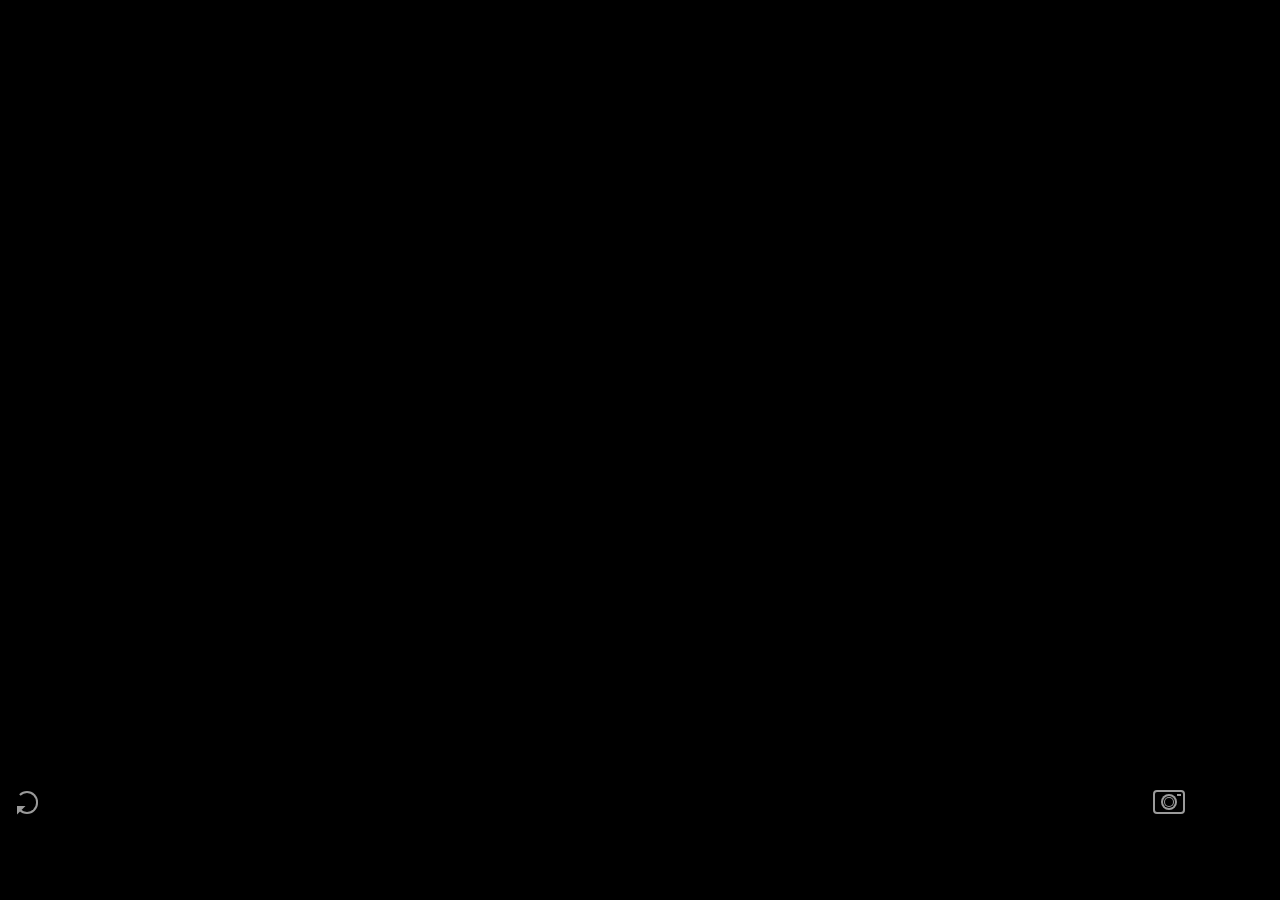
==== src/index.html @ d119801a "Initial commit" ====
<!DOCTYPE html>
<html lang="en">
<head>
  <meta charset="UTF-8">
  <title>TabArtStation</title>
  <link rel="stylesheet" href="css/index.css">
  <link rel="stylesheet" href="vender/icono.min.css">
  <script src="vender/jquery.min.js"></script>
  <script src="js/jquery.jfeed.kidney.js"></script>
</head>
<body>
  <div class="wrapper">
    <div class="background">
        <img
            id="wallpaper"
            alt=""
            class="wallpaper"
        >
    </div>
  </div>
  <footer>
    <div class="icon-wrapper">
      <i id="random" class="icono-reset"></i>
    </div>
    <div class="info-wrapper">
      <a class="link" href="">
        <h1 class="title"></h1>
        <h3 class="description"></h3>
        <h4 class="link-desc"></h4>
      </a>
    </div>
    <div class="save-wrapper">
      <i class="icono-camera"></i>
    </div>
  </footer>
  <script src="js/main.js"></script>
</body>
</html>
---- src/css/index.css ----
html,body {
  height: 100%;
  margin: 0;
  padding: 0;
  background-color: black;
}

a{
  text-decoration: none;
  color: inherit;
}

.wrapper{
  height: 100%;
}

.background {
  width: 100%;
  height: 100%;
  position: relative;
}

.wallpaper {
  width: 100%;
  position: absolute;
  top : 50%;
  left: 50%;
  transform    : translate(-50%, -50%);
}

footer{
  position: fixed;
  bottom: 20px;
  text-shadow: 1px 1px black;
  opacity: .7;
  transition: opacity .15s linear .1s;
  width: 100%;
}
footer:hover{
  opacity: 1;
}
footer > .icon-wrapper {
  float: left;
  margin-right: 1em;
}
footer > .icon-wrapper >i{
  width: 1.4em;
  height: 1.4em;
  margin-top: 6px;
  margin-left: 1em;
  box-shadow: 1px 1px black;
}

footer > .info-wrapper {
  float: left;
  color: lightgray;
  max-width: 80%;
}
footer > .info-wrapper > .description{
  max-width: 80%;
}

footer > .save-wrapper {
  float: right;
  width: 10%;
  box-shadow: 1px 1px black;
}
footer > .save-wrapper > .icono-camera{
  min-width: 32px;
  min-height: 24px;
}

h1,
h3,
h4{
  margin-top: 0;
  line-height: 1em;
  font-weight: normal;
  margin-bottom: 6px;
  height: 1.15em;
  overflow: hidden;
}

/* icon transition */
#random{
  cursor: pointer;
  transition: transform 1s ease-in-out;
}
#random.active{
  transform: rotate(360deg);
}

.save-wrapper{
  cursor: pointer;
}
---- src/vender/icono.min.css ----
.icono-areaChart,.icono-barChart,.icono-book,.icono-book:after,.icono-book:before,.icono-bookmarkEmpty,.icono-bookmarkEmpty:before,.icono-camera,.icono-chain:after,.icono-chain:before,.icono-clock,.icono-commentEmpty,.icono-creditCard,.icono-crop,.icono-crop:before,.icono-display,.icono-document,.icono-eye,.icono-file,.icono-flag:after,.icono-flag:before,.icono-folder,.icono-forbidden,.icono-frown,.icono-frown:after,.icono-headphone,.icono-heart,.icono-heart:after,.icono-heart:before,.icono-home,.icono-home:after,.icono-home:before,.icono-imac,.icono-imacBold,.icono-image,.icono-infinity:after,.icono-infinity:before,.icono-iphone,.icono-iphoneBold,.icono-keyboard,.icono-macbook:before,.icono-macbookBold:before,.icono-mail,.icono-mail:before,.icono-market,.icono-market:after,.icono-meh,.icono-meh:after,.icono-microphone,.icono-microphone:before,.icono-mouse,.icono-mouse:before,.icono-nexus,.icono-paperClip,.icono-paperClip:after,.icono-paperClip:before,.icono-piano,.icono-pin,.icono-pin:before,.icono-power,.icono-rename,.icono-ruler,.icono-search,.icono-signIn,.icono-signIn:before,.icono-signOut,.icono-signOut:before,.icono-smile,.icono-smile:after,.icono-stroke,.icono-sync,.icono-tag,.icono-tag:after,.icono-terminal,.icono-trash,.icono-user,.icono-user:before,.icono-video,.icono-volumeHigh:after,.icono-volumeHigh:before,.icono-volumeLow:before,.icono-volumeMedium:before,.icono-youtube,.icono-youtube:before,[class*=icono-][class*=Circle],[class*=icono-][class*=Square],[class*=icono-check][class*=Circle]{border:2px solid}.icono-chain:after,.icono-chain:before,.icono-downArrow:before,.icono-dropper:before,.icono-flickr:after,.icono-flickr:before,.icono-indent:before,.icono-leftArrow:before,.icono-list:before,.icono-outdent:before,.icono-paperClip:before,.icono-rename:before,.icono-rightArrow:before,.icono-upArrow:before,.icono-video:before,.icono-volumeDecrease:after,.icono-volumeDecrease:before,.icono-volumeHigh:after,.icono-volumeHigh:before,.icono-volumeIncrease:after,.icono-volumeIncrease:before,.icono-volumeLow:before,.icono-volumeMedium:before,.icono-volumeMute:after,.icono-volumeMute:before,.stickCenterV{position:absolute;top:50%;-webkit-transform:translateY(-50%);-ms-transform:translateY(-50%);transform:translateY(-50%)}.icono-cup:after,.icono-display:after,.icono-display:before,.icono-imac:after,.icono-imacBold:after,.icono-imacBold:before,.icono-iphone:after,.icono-iphone:before,.icono-macbook:before,.icono-macbookBold:before,.icono-market:after,.icono-microphone:after,.icono-microphone:before,.icono-mouse:after,.icono-mouse:before,.icono-search:before,.icono-sitemap:after,.icono-sitemap:before,.icono-tag:after,.icono-trash:before,.icono-user:before,.stickCenterH,[class*=icono-exclamation]:after,[class*=icono-textAlign].icono-textAlignCenter:after,[class*=icono-textAlign].icono-textAlignCenter:before{position:absolute;left:50%;-webkit-transform:translateX(-50%);-ms-transform:translateX(-50%);transform:translateX(-50%)}.icono-camera:before,.icono-clock:after,.icono-clock:before,.icono-document:after,.icono-eye:before,.icono-forbidden:before,.icono-gear:before,.icono-gplus:after,.icono-instagram:before,.icono-keyboard:before,.icono-pin:before,.icono-video:after,.icono-youtube:after,.stickCenter,[class*=icono-check]:before,[class*=icono-cross]:after,[class*=icono-cross]:before,[class*=icono-plus]:after,[class*=icono-plus]:before{position:absolute;left:50%;top:50%;-webkit-transform:translate(-50%,-50%);-ms-transform:translate(-50%,-50%);transform:translate(-50%,-50%)}.spin[class*=spin]{-webkit-animation:loading-spinner 2s infinite linear;animation:loading-spinner 2s infinite linear}@-webkit-keyframes loading-spinner{0%{-webkit-transform:rotate(0deg);transform:rotate(0deg)}100%{-webkit-transform:rotate(360deg);transform:rotate(360deg)}}@keyframes loading-spinner{0%{-webkit-transform:rotate(0deg);transform:rotate(0deg)}100%{-webkit-transform:rotate(360deg);transform:rotate(360deg)}}.icono-icono{width:13px;height:4px;box-shadow:inset 0 0 0 32px,0 16px,17px -18px;-webkit-transform:skew(0,30deg);-ms-transform:skew(0,30deg);transform:skew(0,30deg);margin:11px 19px 19px 2px}.icono-icono:before{position:absolute;width:13px;height:4px;box-shadow:inset 0 0 0 32px,0 16px,-17px -17px;right:-17px;top:-10px;-webkit-transform:skew(0,-48deg);-ms-transform:skew(0,-48deg);transform:skew(0,-48deg)}.icono-icono:after{position:absolute;width:22px;height:15px;left:0;top:-5px;border:4px solid;border-top-color:transparent;border-bottom:none;-webkit-transform:skew(0,-30deg) scaleY(0.6);-ms-transform:skew(0,-30deg) scaleY(0.6);transform:skew(0,-30deg) scaleY(0.6)}.icono-home{width:22px;height:16px;border-top:none;margin:15px 6px 3px}.icono-home:before{width:18px;height:18px;-webkit-transform:rotate(45deg);-ms-transform:rotate(45deg);transform:rotate(45deg);position:absolute;left:-2px;top:-7px;border-right-color:transparent;border-bottom-color:transparent}.icono-home:after{width:6px;height:10px;bottom:0;position:absolute;left:50%;-webkit-transform:translateX(-50%);-ms-transform:translateX(-50%);transform:translateX(-50%);border-width:1px;border-bottom:none}.icono-mail{width:28px;height:18px;overflow:hidden;margin:8px 3px}.icono-mail:before{position:absolute;width:24.62px;height:24.62px;-webkit-transform:rotate(50deg) skew(-10deg,-20deg);-ms-transform:rotate(50deg) skew(-10deg,-20deg);transform:rotate(50deg) skew(-10deg,-20deg);top:-20px;left:-3px}.icono-rss{width:22px;height:22px;overflow:hidden;margin:6px}.icono-rss:after,.icono-rss:before{position:absolute;border-radius:50%}.icono-rss:before{width:6px;height:6px;box-shadow:0 0 32px inset;left:0;bottom:0}.icono-rss:after{width:27px;height:27px;right:15%;top:15%;border:4px solid transparent;box-shadow:inset 0 0 0 2px,0 0 0 2px}.icono-bars,.icono-hamburger{width:20px;height:2px;box-shadow:inset 0 0 0 32px,0 -6px,0 6px;margin:16px 7px}[class*=icono-cross],[class*=icono-plus]{width:30px;height:30px;margin:2px}[class*=icono-check]:before,[class*=icono-cross]:after,[class*=icono-cross]:before,[class*=icono-plus]:after,[class*=icono-plus]:before{box-shadow:inset 0 0 0 32px}[class*=icono-check]:before,[class*=icono-cross]:before,[class*=icono-plus]:before{width:20px;height:2px}[class*=icono-cross]:after,[class*=icono-plus]:after{height:20px;width:2px}[class*=icono-cross][class*=Circle]:before,[class*=icono-plus][class*=Circle]:before{width:18px}[class*=icono-cross][class*=Circle]:after,[class*=icono-plus][class*=Circle]:after{height:18px}.icono-cross,.icono-crossCircle{-webkit-transform:rotate(45deg);-ms-transform:rotate(45deg);transform:rotate(45deg)}[class*=icono-check]{width:28px;height:28px;margin:3px 0 3px 6px;-webkit-transform:rotate(-45deg);-ms-transform:rotate(-45deg);transform:rotate(-45deg)}[class*=icono-check]:after,[class*=icono-check]:before{box-shadow:inset 0 0 0 32px}[class*=icono-check]:after{position:absolute;height:12px;width:2px;left:4px;bottom:14px}[class*=icono-check][class*=Circle]{border-radius:50%;width:30px;height:30px;margin:2px}[class*=icono-check][class*=Circle]:before{width:14px;top:15px;left:14px}[class*=icono-check][class*=Circle]:after{height:8px;left:7px;bottom:10px}.icono-power{width:22px;height:22px;border-radius:50%;border-top-color:transparent;margin:6px}.icono-power:before{position:absolute;top:-15%;left:8px;width:2px;height:60%;box-shadow:inset 0 0 0 32px}.icono-heart{width:20px;height:20px;border-top-color:transparent;border-left-color:transparent;-webkit-transform:rotate(45deg);-ms-transform:rotate(45deg);transform:rotate(45deg);border-radius:4px 0;margin:9px 7px 5px}.icono-heart:after,.icono-heart:before{position:absolute}.icono-heart:before{width:8px;height:14px;left:-10px;bottom:-2px;border-radius:20px 0 0 20px;border-right-color:transparent}.icono-heart:after{width:14px;height:8px;right:-2px;top:-10px;border-radius:20px 20px 0 0;border-bottom-color:transparent}.icono-infinity{width:32px;height:16px;margin:9px 1px}.icono-infinity:after,.icono-infinity:before{width:10px;height:10px;position:absolute;-webkit-transform:rotate(45deg);-ms-transform:rotate(45deg);transform:rotate(45deg)}.icono-infinity:before{left:0;border-radius:32px 0 32px 32px}.icono-infinity:after{right:1px;border-radius:32px 32px 32px 0}.icono-flag{width:22px;height:25px;border-left:3px solid;margin:5px 6px 4px}.icono-flag:after,.icono-flag:before{position:absolute;width:9px;height:8px}.icono-flag:before{left:-2px;top:1px;border-radius:0 2px 0 0;border-right-width:3px}.icono-flag:after{width:5px;left:9px;top:4px;border-left-width:3px;border-radius:2px 2px 0}.icono-file{width:26px;height:32px;border-radius:0 12px 0 0;margin:1px 4px}.icono-file:before{position:absolute;top:-2px;right:-2px;border-style:solid;width:0;height:0;border-width:5px;border-top-color:transparent;border-right-color:transparent}.icono-document{width:26px;height:32px;border-radius:0 0 0 10px;margin:1px 4px}.icono-document:before{position:absolute;width:0;height:0;left:-3px;bottom:-3px;border-width:5px;border-style:solid;border-bottom-color:transparent;border-left-color:transparent}.icono-document:after{width:13px;height:2px;box-shadow:inset 0 0 0 32px,0 -5px 0 0,0 5px 0 0}.icono-folder{width:18px;height:22px;border-left-width:0;border-radius:0 3px 3px 0;margin:8px 2px 4px 14px}.icono-folder:before{position:absolute;width:12px;height:20px;left:-12px;bottom:-2px;border-width:0 0 2px 2px;border-style:solid;border-radius:0 0 0 3px}.icono-folder:after{position:absolute;width:10px;height:5px;left:-12px;top:-7px;border-width:2px 2px 0;border-style:solid;border-radius:3px 3px 0 0}.icono-pin{width:26px;height:26px;border-radius:50% 50% 50% 0;-webkit-transform:rotate(-45deg);-ms-transform:rotate(-45deg);transform:rotate(-45deg);margin:1px 4px 7px}.icono-pin:before{position:absolute;width:6px;height:6px;border-radius:50%}.icono-frown,.icono-meh,.icono-smile{border-radius:50%;height:30px;width:30px;margin:2px}.icono-frown:before,.icono-meh:before,.icono-smile:before{border-radius:50%;box-shadow:8px 0 0 0,0 0 0 2px inset;height:4px;width:4px;left:7px;position:absolute;top:27%}.icono-frown:after,.icono-meh:after,.icono-smile:after{border-radius:50%;-webkit-transform:translateX(-50%);-ms-transform:translateX(-50%);transform:translateX(-50%);border-top-color:transparent;border-left-color:transparent;border-right-color:transparent;height:16px;left:50%;position:absolute;top:6%;width:16px}.icono-eye{border-radius:80% 20%;-webkit-transform:rotate(45deg);-ms-transform:rotate(45deg);transform:rotate(45deg);border-width:2px 1px 1px 2px;height:28px;width:28px;margin:3px}.icono-eye:before{border-radius:50%;box-shadow:0 -3px 0 3px inset;height:11px;width:11px}.icono-sliders{height:30px;width:30px;margin:2px}.icono-sliders:after,.icono-sliders:before{-webkit-transform:translateX(-50%);-ms-transform:translateX(-50%);transform:translateX(-50%);left:50%;position:absolute}.icono-sliders:before{width:8px;height:7px;border-radius:2px;top:67%;box-shadow:inset 0 0 0 32px,10px -10px,-10px -14px}.icono-sliders:after{position:absolute;width:2px;height:100%;box-shadow:inset 0 0 0 32px,10px 0,-10px 0}.icono-share{height:9px;width:9px;border-radius:50%;box-shadow:inset 0 0 0 32px,22px -11px 0 0,22px 11px 0 0;margin:12px 24px 13px 1px}.icono-share:after,.icono-share:before{position:absolute;width:24px;height:2px;box-shadow:inset 0 0 0 32px;left:0}.icono-share:before{top:-2px;-webkit-transform:rotate(-25deg);-ms-transform:rotate(-25deg);transform:rotate(-25deg)}.icono-share:after{top:9px;-webkit-transform:rotate(25deg);-ms-transform:rotate(25deg);transform:rotate(25deg)}.icono-sync{width:26px;height:26px;border-radius:50%;border-right-color:transparent;border-left-color:transparent;margin:4px}.icono-sync:after,.icono-sync:before{position:absolute;width:0;height:0;border-width:6px;border-style:solid;border-right-color:transparent;border-bottom-color:transparent;border-left-color:transparent}.icono-sync:before{-webkit-transform:rotate(-45deg);-ms-transform:rotate(-45deg);transform:rotate(-45deg);right:-7px;top:0}.icono-sync:after{-webkit-transform:rotate(135deg);-ms-transform:rotate(135deg);transform:rotate(135deg);left:-7px;bottom:0}.icono-reset{width:26px;height:26px;border-radius:50%;border-width:2px;border-style:solid;border-left-color:transparent;margin:4px}.icono-reset:before{position:absolute;width:0;height:0;left:-7px;bottom:0;border-width:6px;border-style:solid;border-right-color:transparent;border-left-color:transparent;border-bottom-color:transparent;-webkit-transform:rotate(135deg);-ms-transform:rotate(135deg);transform:rotate(135deg)}.icono-gear{width:32px;height:32px;border:3px dotted;border-radius:50%;margin:1px}.icono-gear:before{width:22px;height:22px;box-shadow:0 0 0 3px,0 0 0 2px inset;border-radius:50%;border:6px solid transparent;box-sizing:border-box}.icono-signIn{width:18px;height:32px;border-left:none;border-radius:0 3px 3px 0;margin:1px 8px}.icono-signIn:before{position:absolute;width:11px;height:11px;left:-10px;top:7px;border-bottom:none;border-left:none;-webkit-transform:rotate(45deg);-ms-transform:rotate(45deg);transform:rotate(45deg);border-radius:0 4px 0 0}.icono-signOut{width:18px;height:32px;border-right:none;border-radius:3px 0 0 3px;margin:1px 8px}.icono-signOut:before{position:absolute;width:11px;height:11px;right:-2px;top:7px;border-bottom:none;border-left:none;-webkit-transform:rotate(45deg);-ms-transform:rotate(45deg);transform:rotate(45deg);border-radius:0 4px 0 0}.icono-support{width:26px;height:26px;border:5px solid transparent;box-shadow:0 0 0 2px inset,0 0 0 2px;border-radius:50%;margin:4px}.icono-support:before{position:absolute;width:7px;height:7px;top:-3px;left:-3px;-webkit-transform:rotate(45deg);-ms-transform:rotate(45deg);transform:rotate(45deg);box-shadow:inset 0 0 0 32px,21px 0 0 0}.icono-support:after{position:absolute;width:7px;height:7px;top:-3px;right:-3px;-webkit-transform:rotate(135deg);-ms-transform:rotate(135deg);transform:rotate(135deg);box-shadow:inset 0 0 0 32px,21px 0 0 0}.icono-dropper{width:40px;height:14px;border-width:3px;border-style:solid;border-right:none;border-top-color:transparent;border-bottom-color:transparent;border-left-color:transparent;box-shadow:-9px 0 0 2px inset,0 0 0 2px inset;border-radius:50% 6px 6px 50%;-webkit-transform:rotate(-45deg);-ms-transform:rotate(-45deg);transform:rotate(-45deg);margin:12px -2px 8px -4px}.icono-dropper:before{width:4px;height:14px;right:10px;box-shadow:inset 0 0 0 32px}.icono-tiles{width:4px;height:4px;box-shadow:0 -8px 0,-8px -8px 0,8px -8px 0,0 0 0 32px inset,-8px 0 0,8px 0 0,0 8px 0,-8px 8px 0,8px 8px 0;margin:15px}.icono-list{width:4px;height:4px;box-shadow:inset 0 0 0 32px,0 -8px 0 0,0 8px 0 0;margin:15px 26px 15px 4px}.icono-list:before{width:18px;height:4px;left:8px;box-shadow:inset 0 0 0 32px,0 -8px 0 0,0 8px 0 0}.icono-chain{width:16px;height:2px;box-shadow:inset 0 0 0 32px;-webkit-transform:rotate(-45deg);-ms-transform:rotate(-45deg);transform:rotate(-45deg);margin:16px 9px}.icono-chain:after,.icono-chain:before{width:12px;height:8px;border-radius:4px}.icono-chain:before{right:-10px}.icono-chain:after{left:-10px}.icono-youtube{border-right-color:transparent;border-left-color:transparent;border-radius:10px;width:32px;height:22.29px;margin:6px 1px}.icono-youtube:before{position:absolute;top:0;right:0;bottom:0;left:0;border-top-color:transparent;border-bottom-color:transparent;border-radius:6px/3px}.icono-youtube:after{width:0;height:0;border-width:4px 0 4px 8px;border-style:solid;border-top-color:transparent;border-bottom-color:transparent}.icono-rename{width:26px;height:10px;border-color:transparent;border-width:3px;box-shadow:0 0 0 1px,11px 0 0 0 inset;margin:12px 4px}.icono-rename:before{width:1px;height:18px;left:9px;border-width:2px 4px;border-style:solid;border-right-color:transparent;border-left-color:transparent;box-shadow:0 0 0 1px inset}.icono-search{width:22px;height:22px;border-radius:50%;-webkit-transform:rotate(45deg);-ms-transform:rotate(45deg);transform:rotate(45deg);margin:4px 4px 8px 8px}.icono-search:before{width:4px;height:11px;box-shadow:inset 0 0 0 32px;top:19px;border-radius:0 0 1px 1px}.icono-book{width:26px;height:22px;border-radius:0 0 0 6px;border-top:none;margin:10px 4px 2px}.icono-book:before{position:absolute;width:24px;height:7px;box-sizing:border-box;border-top:none;border-right:none;left:-2px;top:-5px;border-radius:0 0 0 6px}.icono-book:after{position:absolute;width:24px;height:8px;box-sizing:border-box;left:-2px;top:-8px;border-bottom:none;border-radius:6px 0 0}.icono-forbidden{width:28px;height:28px;border-width:3px;border-radius:50%;margin:3px;-webkit-transform:rotate(45deg);-ms-transform:rotate(45deg);transform:rotate(45deg)}.icono-forbidden:before{width:24px;height:4px;box-shadow:inset 0 0 0 32px}.icono-trash{width:22px;height:22px;border-radius:0 0 3px 3px;border-top:none;margin:9px 6px 3px}.icono-trash:before{width:8px;height:2px;top:-6px;box-shadow:inset 0 0 0 32px,-10px 2px 0 0,-6px 2px 0 0,0 2px 0 0,6px 2px 0 0,10px 2px 0 0}.icono-keyboard{width:32px;height:22px;border-radius:3px;margin:6px 1px}.icono-keyboard:before{width:2px;height:2px;box-shadow:-2px -4px 0,-6px -4px 0,-10px -4px 0,2px -4px 0,6px -4px 0,8px -4px 0,10px -4px 0,-4px 0 0,-8px 0 0,-10px 0 0,inset 0 0 0 32px,4px 0 0,8px 0 0,10px 0 0,4px 4px 0,2px 4px 0,0 4px 0,-2px 4px 0,-6px 4px 0,-10px 4px 0,6px 4px 0,10px 4px 0}.icono-mouse{width:23px;height:32px;border-radius:11px 11px 12px 12px;margin:1px 5px 1px 6px}.icono-mouse:before{width:1px;height:6px;border-radius:2px;border-color:transparent;border-width:1px;top:5px;box-shadow:0 0 0 1px,0 0 0 2px inset}.icono-mouse:after{width:1px;height:4px;top:0;box-shadow:inset 0 0 0 32px,0 13px 0 0}.icono-user{width:32px;height:14px;border-radius:64px 64px 0 0/64px;margin:18px 1px 2px}.icono-user:before{width:12px;height:12px;top:-20px;border-radius:50%}.icono-crop{width:21px;height:21px;border-left:none;border-bottom:none;margin:9px 9px 4px 4px}.icono-crop:before{position:absolute;width:21px;height:21px;top:-7px;right:-7px;border-top:none;border-right:none;box-sizing:border-box}.icono-crop:after{position:absolute;width:27px;height:1px;left:2px;top:3px;box-shadow:inset 0 0 0 32px;-webkit-transform:rotate(-45deg);-ms-transform:rotate(-45deg);transform:rotate(-45deg)}.icono-display{width:26px;height:22px;margin:4px 4px 8px}.icono-display:before{width:4px;height:3px;bottom:-5px;box-shadow:inset 0 0 0 32px}.icono-display:after{width:14px;height:2px;bottom:-6px;box-shadow:inset 0 0 0 32px}.icono-imac{width:28px;height:24px;border-width:2px 2px 6px;border-color:transparent;border-radius:3px;box-shadow:0 0 0 1px,0 0 0 1px inset;margin:3px 3px 7px}.icono-imac:before{position:absolute;height:4px;right:-3px;left:-3px;bottom:-6px;box-shadow:inset 0 0 0 32px;border-radius:0 0 3px 3px}.icono-imac:after{width:9px;height:7px;box-shadow:inset 0 0 0 32px;bottom:-12px;border-radius:32px 32px 0 0/64px}.icono-imacBold{width:28px;height:22px;border-radius:4px;margin:4px 3px 8px}.icono-imacBold:before{width:9px;height:7px;box-shadow:inset 0 0 0 32px;bottom:-6px;border-radius:32px 32px 0 0/64px}.icono-imacBold:after{width:24px;height:3px;box-shadow:inset 0 0 0 32px;bottom:0}.icono-iphone{width:19px;height:31px;border-radius:3px;border-width:5px 1px;border-color:transparent;box-shadow:0 0 0 1px,0 0 0 1px inset;margin:2px 8px 1px 7px}.icono-iphone:after,.icono-iphone:before{box-shadow:inset 0 0 0 32px}.icono-iphone:before{width:3px;height:1px;top:-3px}.icono-iphone:after{width:3px;height:3px;bottom:-4px;border-radius:50%}.icono-iphoneBold{width:20px;height:32px;margin:1px 7px;border-radius:4px;border-width:5px 2px}.icono-macbook{width:32px;height:2px;box-shadow:inset 0 0 0 32px;border-radius:0 0 32px 32px/3px;margin:25px 1px 7px}.icono-macbook:before{width:20px;height:14px;bottom:2px;border-width:3px 1px 1px;border-color:transparent;border-radius:3px 3px 0 0;box-shadow:0 0 0 1px,0 0 0 1px inset}.icono-macbookBold{width:32px;height:2px;box-shadow:inset 0 0 0 32px;margin:25px 1px 7px}.icono-macbookBold:before{width:20px;height:14px;bottom:2px;border-width:3px 2px 1px;border-radius:3px 3px 0 0}.icono-image{width:30px;height:26px;border-radius:3px;overflow:hidden;margin:4px 2px}.icono-image:before{position:absolute;width:20px;height:20px;left:-2px;top:14px;-webkit-transform:rotate(45deg);-ms-transform:rotate(45deg);transform:rotate(45deg);box-shadow:inset 0 0 0 32px,10px -6px 0 0}.icono-image:after{position:absolute;width:4px;height:4px;border-radius:50%;box-shadow:inset 0 0 0 32px;top:5px;right:5px}.icono-headphone{width:30px;height:27px;border-bottom-color:transparent;border-radius:32px/32px 32px 16px 16px;margin:2px 2px 5px}.icono-headphone:before{position:absolute;width:4px;height:12px;left:1px;bottom:-4px;border-radius:5px;box-shadow:inset 0 0 0 32px,20px 0 0 0}.icono-music{width:18px;height:6px;-webkit-transform:skewY(-15deg);-ms-transform:skewY(-15deg);transform:skewY(-15deg);box-shadow:inset 0 0 0 32px;border-radius:2px 2px 0 0;margin:4px 5px 24px 11px}.icono-music:before{position:absolute;width:2px;height:16px;left:0;top:4px;box-shadow:inset 0 0 0 32px,16px 0 0 0}.icono-music:after{position:absolute;width:10px;height:8px;left:-8px;top:17px;border-radius:50%;box-shadow:inset 0 0 0 32px,16px 0 0 0}.icono-video{width:20px;height:20px;margin:7px}.icono-video:before{width:3px;height:3px;left:-8px;box-shadow:inset 0 0 0 32px,0 -8px 0 0,0 8px 0 0,29px 0 0 0,29px -8px 0 0,29px 8px 0 0}.icono-video:after{width:0;height:0;border-width:4px 0 4px 6px;border-style:solid;border-top-color:transparent;border-bottom-color:transparent}.icono-nexus{width:21px;height:32px;border-width:3px 1px;border-radius:16px/3px;margin:1px 7px 1px 6px}.icono-microphone{width:22px;height:15px;border-width:0 2px 2px;border-radius:20px/0 0 20px 20px;margin:12px 6px 7px}.icono-microphone:before{width:10px;height:18px;top:-11px;border-radius:20px}.icono-microphone:after{width:2px;height:2px;bottom:-4px;box-shadow:inset 0 0 0 32px,0 2px,0 4px,-2px 4px,-4px 4px,-6px 4px,2px 4px,4px 4px,6px 4px}.icono-asterisk,.icono-asterisk:after,.icono-asterisk:before{width:4px;height:20px;box-shadow:inset 0 0 0 32px;border-radius:1px;margin:7px 15px}.icono-asterisk:after,.icono-asterisk:before{position:absolute;margin:0;left:0;top:0}.icono-asterisk:before{-webkit-transform:rotate(-58deg);-ms-transform:rotate(-58deg);transform:rotate(-58deg)}.icono-asterisk:after{-webkit-transform:rotate(58deg);-ms-transform:rotate(58deg);transform:rotate(58deg)}.icono-terminal{width:28px;height:24px;margin:5px 3px}.icono-terminal:before{width:5px;height:5px;position:absolute;top:50%;-webkit-transform:translateY(-50%) rotate(45deg);-ms-transform:translateY(-50%) rotate(45deg);transform:translateY(-50%) rotate(45deg);left:3px;border-width:2px 2px 0 0;border-style:solid}.icono-terminal:after{position:absolute;width:5px;height:0;border-bottom:2px solid;right:6px;bottom:4px}.icono-paperClip{width:24px;height:18px;border-left:none;border-radius:0 16px 16px 0;-webkit-transform:rotate(-45deg);-ms-transform:rotate(-45deg);transform:rotate(-45deg);margin:5px 0 11px 10px}.icono-paperClip:before{width:18px;height:6px;right:2px;border-radius:0 16px 16px 0;border-left:none}.icono-paperClip:after{position:absolute;width:12px;height:10px;left:-12px;top:-2px;border-right:none;border-radius:16px 0 0 16px}.icono-market{width:32px;height:12px;border-top:none;margin:19px 1px 3px}.icono-market:before{width:6px;height:13px;position:absolute;top:-15px;left:-5px;border-radius:0 0 10px 10px;border-left:none;box-shadow:inset 0 0 0 32px,8px 0 0,16px 0 0,24px 0 0,32px 0 0}.icono-market:after{width:6px;height:6px;bottom:-2px}.icono-clock{width:26px;height:26px;border-radius:50%;margin:4px}.icono-clock:after,.icono-clock:before{top:35%;box-shadow:inset 0 0 0 32px;border-radius:2px}.icono-clock:before{width:2px;height:9px}.icono-clock:after{width:6px;height:2px;-webkit-transform-origin:left center;-ms-transform-origin:left center;transform-origin:left center;-webkit-transform:rotate(45deg) translate(1px,2px);-ms-transform:rotate(45deg) translate(1px,2px);transform:rotate(45deg) translate(1px,2px)}[class*=icono-textAlign]{width:28px;height:22px;margin:6px 3px}[class*=icono-textAlign]:after,[class*=icono-textAlign]:before{position:absolute;height:2px;box-shadow:inset 0 0 0 32px,0 8px 0 0,0 16px 0 0;right:0}[class*=icono-textAlign]:before{width:28px;top:0}[class*=icono-textAlign]:after{width:18px;top:4px}[class*=icono-textAlign].icono-textAlignLeft:after,[class*=icono-textAlign].icono-textAlignLeft:before{left:0}[class*=icono-exclamation]{overflow:visible;width:30px;border-bottom:2px solid;border-radius:0 0 4px 4px;margin:26px 2px 6px}[class*=icono-exclamation]:before{position:absolute;width:26px;height:26px;left:1px;top:-14px;border-width:2px 0 0 2px;border-style:solid;border-radius:4px 0;-webkit-transform:rotate(45deg) skew(12deg,12deg);-ms-transform:rotate(45deg) skew(12deg,12deg);transform:rotate(45deg) skew(12deg,12deg)}[class*=icono-exclamation]:after{width:4px;height:3px;top:-14px;box-shadow:inset 0 0 0 32px,0 3px,0 8px}[class*=icono-exclamation][class*=Circle]{margin:2px}[class*=icono-exclamation][class*=Circle]:before{display:none}[class*=icono-exclamation][class*=Circle]:after{box-shadow:inset 0 0 0 32px,0 3px,0 5px,0 10px;top:6px}.icono-frown:after{-webkit-transform:translateX(-50%) rotate(180deg);-ms-transform:translateX(-50%) rotate(180deg);transform:translateX(-50%) rotate(180deg);-webkit-transform-origin:center 85%;-ms-transform-origin:center 85%;transform-origin:center 85%}.icono-meh:after{top:0;width:12px;border-left-width:0;border-right-width:0;border-radius:0}.icono-indent,.icono-outdent{width:20px;height:16px;border-width:4px 0 4px 8px;border-style:solid;border-color:transparent;box-shadow:0 -2px,0 2px,inset 0 2px,inset 0 -2px;margin:9px 7px}.icono-indent:before,.icono-outdent:before{left:-8px;border:5px solid;border-top-color:transparent;border-bottom-color:transparent;border-right-width:0}.icono-outdent:before{border-left-width:0;border-right-width:5px}.icono-locationArrow{width:32px;height:32px;margin:1px}.icono-locationArrow:before{position:absolute;left:7px;top:16px;border-width:6px 0 6px 6px;border-style:solid;border-left-color:transparent;-webkit-transform:rotate(-45deg);-ms-transform:rotate(-45deg);transform:rotate(-45deg)}.icono-locationArrow:after{position:absolute;top:10px;left:2px;border-width:10px;border-style:solid;border-bottom-color:transparent;border-left-color:transparent;-webkit-transform:skew(-30deg,-30deg);-ms-transform:skew(-30deg,-30deg);transform:skew(-30deg,-30deg)}.icono-commentEmpty{width:30px;height:22px;border-radius:4px 4px 7px 7px;border-bottom-color:transparent;margin:5px 2px 7px}.icono-commentEmpty:before{position:absolute;width:6px;height:6px;border-width:0 0 2px 2px;border-style:solid;-webkit-transform:rotate(-45deg);-ms-transform:rotate(-45deg);transform:rotate(-45deg);bottom:-4px;left:6px}.icono-commentEmpty:after{position:absolute;width:8px;height:2px;border-width:0 12px 0 6px;border-style:solid;bottom:0;left:0}.icono-comment{width:30px;height:20px;box-shadow:inset 0 0 0 32px;border-radius:4px;margin:5px 2px 9px}.icono-comment:before{position:absolute;width:8px;height:8px;box-shadow:inset 0 0 0 32px;-webkit-transform:rotate(-45deg);-ms-transform:rotate(-45deg);transform:rotate(-45deg);bottom:-4px;left:6px}.icono-areaChart,.icono-barChart{width:30px;height:22px;border-top-width:0;border-right-width:0;border-color:transparent;box-shadow:-2px 2px;overflow:hidden;margin:4px 0 8px 4px}.icono-areaChart:before{position:absolute;left:0;bottom:7px;border:6px solid transparent;border-bottom-color:currentColor;box-shadow:0 7px}.icono-areaChart:after{position:absolute;left:11px;bottom:4px;border-width:0 6px 13px;border-style:solid;border-color:transparent transparent currentColor;box-shadow:0 4px}.icono-barChart{border-color:transparent;box-shadow:-2px 2px;margin:4px 0 8px 4px}.icono-barChart:before{position:absolute;left:0;bottom:0;width:4px;height:15px;box-shadow:inset 0 -8px 0 0,6px 0,12px 7px,18px 5px}.icono-pieChart{width:0;height:0;border:15px solid;border-right-color:transparent;border-radius:50%;-webkit-transform:rotate(-45deg);-ms-transform:rotate(-45deg);transform:rotate(-45deg);margin:2px}.icono-pieChart:before{position:absolute;width:0;height:0;left:-11px;top:-14px;border:14px solid;border-left-color:transparent;border-bottom-color:transparent;border-top-color:transparent;border-radius:50%}.icono-bookmark{width:0;height:0;border:9px solid;border-bottom-color:transparent;box-shadow:0 -4px;border-radius:3px 3px 0 0;margin:10px 8px 6px}.icono-bookmarkEmpty{width:18px;height:22px;border-bottom:none;border-radius:3px 3px 2px 2px;overflow:hidden;margin:6px 8px}.icono-bookmarkEmpty:before{position:absolute;width:12px;height:12px;bottom:0;left:0;border-right:none;border-bottom:none;-webkit-transform:rotate(45deg) translate(35%,35%);-ms-transform:rotate(45deg) translate(35%,35%);transform:rotate(45deg) translate(35%,35%)}.icono-filter{width:0;height:0;border:10px solid;border-bottom:none;border-left-color:transparent;border-right-color:transparent;padding:3px;box-shadow:inset 0 7px;margin:9px 4px}.icono-volume,.icono-volumeDecrease,.icono-volumeHigh,.icono-volumeIncrease,.icono-volumeLow,.icono-volumeMedium,.icono-volumeMute{width:0;height:0;border:7px solid;border-left:none;border-top-color:transparent;border-bottom-color:transparent;padding:6px 3px;box-shadow:inset 4px 0;margin:4px 10px 4px 11px}.icono-volumeHigh,.icono-volumeLow,.icono-volumeMedium{margin:4px 14px 4px 7px}.icono-volumeHigh:after,.icono-volumeHigh:before,.icono-volumeLow:before,.icono-volumeMedium:before{width:15px;height:15px;position:absolute;border-radius:50%;border-top-color:transparent;border-bottom-color:transparent;border-left-color:transparent;left:2px}.icono-volumeHigh,.icono-volumeMedium{margin:4px 16px 4px 5px}.icono-volumeHigh:before,.icono-volumeMedium:before{border-style:double;border-width:6px;left:-2px}.icono-volumeHigh{margin:4px 18px 4px 3px}.icono-volumeHigh:after{width:32px;height:32px;left:-7px}.icono-volumeDecrease,.icono-volumeIncrease,.icono-volumeMute{margin:4px 16px 4px 5px}.icono-volumeDecrease:after,.icono-volumeDecrease:before,.icono-volumeIncrease:after,.icono-volumeIncrease:before,.icono-volumeMute:after,.icono-volumeMute:before{box-shadow:inset 0 0 0 32px}.icono-volumeDecrease:before,.icono-volumeIncrease:before,.icono-volumeMute:before{width:10px;height:2px;left:17px}.icono-volumeIncrease:after,.icono-volumeMute:after{height:10px;width:2px;left:21px}.icono-volumeMute:after,.icono-volumeMute:before{-webkit-transform:translateY(-50%) rotate(45deg);-ms-transform:translateY(-50%) rotate(45deg);transform:translateY(-50%) rotate(45deg)}.icono-tag{width:18px;height:24px;border-radius:6px 6px 4px 4px;border-top:none;-webkit-transform:rotate(45deg);-ms-transform:rotate(45deg);transform:rotate(45deg);margin:5px 8px}.icono-tag:before{position:absolute;top:-4px;left:1px;width:10px;height:10px;border-width:2px 0 0 2px;border-style:solid;-webkit-transform:rotate(45deg);-ms-transform:rotate(45deg);transform:rotate(45deg);border-radius:5px 0 0}.icono-tag:after{top:1px;width:3px;height:3px;border-radius:50%}.icono-calendar{width:32px;height:28px;border-width:4px 2px 2px;border-style:solid;border-radius:4px;margin:5px 1px 1px}.icono-calendar:before{position:absolute;width:4px;height:4px;top:3px;left:3px;box-shadow:inset 0 0 0 32px,6px 0,12px 0,18px 0,0 6px,6px 6px,12px 6px,18px 6px,0 12px,6px 12px,12px 12px,18px 12px}.icono-calendar:after{position:absolute;width:4px;height:8px;box-shadow:inset 0 0 0 32px,16px 0;border-radius:4px;top:-8px;left:4px}.icono-camera{width:32px;height:24px;border-radius:4px;margin:5px 1px}.icono-camera:before{width:10px;height:10px;border:1px solid transparent;box-shadow:inset 0 0 0 1px,0 0 0 2px;border-radius:50%}.icono-camera:after{position:absolute;width:4px;height:2px;right:2px;top:2px;box-shadow:inset 0 0 0 32px}.icono-piano{width:28px;height:22px;margin:6px 3px}.icono-piano:before{position:absolute;left:4px;top:0;width:1px;height:100%;box-shadow:inset 0 0 0 32px,5px 0,10px 0,15px 0}.icono-piano:after{position:absolute;width:3px;height:12px;left:3px;top:0;box-shadow:inset 0 0 0 32px,5px 0,10px 0,15px 0}.icono-ruler{width:27px;height:12px;margin:11px 4px 11px 3px}.icono-ruler:before{position:absolute;width:1px;height:4px;box-shadow:inset 0 0 0 32px,6px 0,12px 0;left:5px;top:0}.icono-ruler:after{position:absolute;width:1px;height:2px;box-shadow:inset 0 0 0 32px,2px 0,6px 0,8px 0,12px 0,14px 0,18px 0,20px 0;left:1px;top:0}.icono-facebook{width:9px;height:26px;box-shadow:inset 2px 4px 0 0;border-left:3px solid;border-radius:5px 0 0;margin:4px 11px 4px 14px}.icono-facebook:before{position:absolute;top:9px;left:-6px;width:11px;height:0;border-top:4px solid;border-right:1px solid transparent}.icono-twitter{width:14px;height:23px;border-radius:0 0 0 8px;box-shadow:-6px 2px 0 0;margin:4px 7px 7px 13px}.icono-twitter:before{position:absolute;bottom:-2px;left:-6px;width:17px;height:6px;border-radius:0 0 0 8px;box-shadow:inset 4px -6px,0 -11px}.icono-twitter:after{position:absolute;width:6px;height:6px;box-shadow:inset 0 0 0 32px,13px 8px,13px 19px;border-radius:50%;left:-6px}.icono-gplus{width:10px;height:2px;box-shadow:inset 0 0 0 32px;margin:14px 4px 18px 20px}.icono-gplus:before{position:absolute;top:-5px;right:10px;content:"g"!important;font-family:georgia;font-size:32px;text-indent:0;line-height:0}.icono-gplus:after{width:2px;height:10px;box-shadow:inset 0 0 0 32px}.icono-linkedIn{width:5px;height:16px;box-shadow:inset 0 0 0 32px,8px 0;margin:12px 24px 6px 5px}.icono-linkedIn:before{position:absolute;width:5px;height:5px;box-shadow:inset 0 0 0 32px;top:-7px;left:0;border-radius:50%}.icono-linkedIn:after{position:absolute;width:12px;height:16px;border-right:1px solid;left:11px;bottom:0;border-radius:8px 5px 0 0/11px 5px 0 0;box-shadow:inset -4px 4px}.icono-instagram{width:26px;height:26px;box-shadow:inset 0 0 0 2px;border-radius:4px;margin:4px}.icono-instagram:before{width:10px;height:10px;border-radius:50%;box-shadow:0 0 0 3px}.icono-instagram:after{position:absolute;width:5px;height:5px;border-radius:1px;right:3px;top:3px;box-shadow:0 0 0 2px,1px 1px 0 2px,-5px -1px 0 1px,-10px -1px 0 1px,-16px 1px 0 2px}.icono-flickr{width:24px;height:24px;overflow:hidden;border-radius:4px;margin:5px}.icono-flickr:after,.icono-flickr:before{width:7px;height:7px;border-radius:50%}.icono-flickr:before{left:4px;box-shadow:0 0 0 1px,0 -10px 0 6px,0 10px 0 6px,-4px 0 0 3px}.icono-flickr:after{right:4px;box-shadow:0 0 0 1px,0 -10px 0 6px,0 10px 0 6px,4px 0 0 3px}.icono-delicious{width:24px;height:24px;overflow:hidden;border-radius:4px;box-shadow:inset 0 0 0 2px;margin:5px}.icono-delicious:before{position:absolute;width:12px;height:12px;box-shadow:inset 0 0 0 32px,12px -12px 0 0;left:0;bottom:0}.icono-codepen{width:2px;height:10px;box-shadow:inset 0 0 0 32px,0 15px,-11px 7px,11px 7px;margin:4px 16px 20px}.icono-codepen:before{position:absolute;right:2px;top:3px;width:11px;height:4px;-webkit-transform:skew(0,-35deg) scaleY(0.6);-ms-transform:skew(0,-35deg) scaleY(0.6);transform:skew(0,-35deg) scaleY(0.6);box-shadow:inset 0 0 0 32px,0 13px,11px 26px,12px 39px}.icono-codepen:after{position:absolute;left:2px;top:3px;width:11px;height:4px;-webkit-transform:skew(0,35deg) scaleY(0.6);-ms-transform:skew(0,35deg) scaleY(0.6);transform:skew(0,35deg) scaleY(0.6);box-shadow:inset 0 0 0 32px,0 13px,-11px 26px,-12px 39px}.icono-blogger{width:24px;height:14px;border-radius:0 0 7px 7px;margin:14px 5px 6px}.icono-blogger,.icono-blogger:before{border-width:6px;border-style:solid}.icono-blogger:before{position:absolute;width:8px;height:2px;left:-6px;top:-15px;border-radius:6px 6px 0 0}.icono-disqus{width:31px;height:31px;box-shadow:inset 0 0 0 32px;border-radius:50%;margin:1px 1px 2px 2px}.icono-disqus:before{position:absolute;width:0;height:0;border:5px solid transparent;border-top:10px solid;-webkit-transform:rotate(50deg);-ms-transform:rotate(50deg);transform:rotate(50deg);left:-5px;top:20px}.icono-dribbble{width:26px;height:26px;border-radius:50%;box-shadow:inset 0 0 0 2px;overflow:hidden;position:relative;background-image:-webkit-radial-gradient(50% 100%,transparent 0,transparent 9px,currentColor 10px,currentColor 11px,transparent 12px);background-image:radial-gradient(50% 100%,transparent 0,transparent 9px,currentColor 10px,currentColor 11px,transparent 12px);background-repeat:no-repeat;background-position:-8px center;-webkit-transform:rotate(-25deg);-ms-transform:rotate(-25deg);transform:rotate(-25deg);margin:4px}.icono-dribbble:after,.icono-dribbble:before{position:absolute;border-radius:50%;border:2px solid;width:40px;height:30px}.icono-dribbble:after{top:14px;left:-7px;width:32px}.icono-dribbble:before{left:-6px;top:-23px}.icono-creditCard{width:32px;height:24px;border-radius:3px;margin:5px 1px}.icono-creditCard:before{position:absolute;top:4px;width:100%;height:6px;box-shadow:inset 0 0 0 32px}.icono-creditCard:after{left:3px;bottom:3px;position:absolute;width:4px;height:2px;box-shadow:inset 0 0 0 32px,6px 0}.icono-cup{width:22px;height:16px;box-shadow:inset 0 0 0 32px;border-radius:0 0 5px 5px;margin:6px 6px 12px}.icono-cup:before{position:absolute;right:-3px;top:4px;width:5px;height:5px;border-radius:50%;box-shadow:0 0 0 2px}.icono-cup:after{bottom:-5px;width:26px;height:3px;border-radius:0 0 3px 3px;box-shadow:inset 0 0 0 32px}.icono-play{width:0;height:0;border-width:10px 0 10px 16px;border-style:solid;border-top-color:transparent;border-bottom-color:transparent;margin:7px 9px}.icono-pause{width:6px;height:20px;margin:7px 20px 7px 8px;box-shadow:inset 0 0 0 32px,12px 0 0 0}.icono-stop{width:0;height:0;border:10px solid;margin:7px}.icono-rewind{-webkit-transform:rotate(180deg);-ms-transform:rotate(180deg);transform:rotate(180deg)}.icono-forward,.icono-rewind{width:0;height:0;border:10px solid transparent;border-left:10px solid;margin:7px}.icono-forward:before,.icono-rewind:before{position:absolute;left:0;top:-10px;width:0;height:0;border:10px solid transparent;border-left:10px solid}.icono-next,.icono-previous{width:0;height:0;border:10px solid transparent;border-left:10px solid;border-right:none;margin:7px 14px 7px 10px;box-shadow:4px 0}.icono-previous{-webkit-transform:rotate(180deg);-ms-transform:rotate(180deg);transform:rotate(180deg);margin:7px 10px 7px 14px}.icono-caretDown,.icono-caretDownCircle,.icono-caretDownSquare,.icono-caretLeft,.icono-caretLeftCircle,.icono-caretLeftSquare,.icono-caretRight,.icono-caretRightCircle,.icono-caretRightSquare,.icono-caretUp,.icono-caretUpCircle,.icono-caretUpSquare{width:12px;height:20px;margin:7px 11px}.icono-caretDown:after,.icono-caretDown:before,.icono-caretDownCircle:after,.icono-caretDownCircle:before,.icono-caretDownSquare:after,.icono-caretDownSquare:before,.icono-caretLeft:after,.icono-caretLeft:before,.icono-caretLeftCircle:after,.icono-caretLeftCircle:before,.icono-caretLeftSquare:after,.icono-caretLeftSquare:before,.icono-caretRight:after,.icono-caretRight:before,.icono-caretRightCircle:after,.icono-caretRightCircle:before,.icono-caretRightSquare:after,.icono-caretRightSquare:before,.icono-caretUp:after,.icono-caretUp:before,.icono-caretUpCircle:after,.icono-caretUpCircle:before,.icono-caretUpSquare:after,.icono-caretUpSquare:before{width:14px;height:2px;position:absolute;bottom:0;margin:auto 0;right:2px;box-shadow:inset 0 0 0 32px;-webkit-transform-origin:right;-ms-transform-origin:right;transform-origin:right}.icono-caretDown:before,.icono-caretDownCircle:before,.icono-caretDownSquare:before,.icono-caretLeft:before,.icono-caretLeftCircle:before,.icono-caretLeftSquare:before,.icono-caretRight:before,.icono-caretRightCircle:before,.icono-caretRightSquare:before,.icono-caretUp:before,.icono-caretUpCircle:before,.icono-caretUpSquare:before{top:2px;-webkit-transform:rotate(45deg);-ms-transform:rotate(45deg);transform:rotate(45deg)}.icono-caretDown:after,.icono-caretDownCircle:after,.icono-caretDownSquare:after,.icono-caretLeft:after,.icono-caretLeftCircle:after,.icono-caretLeftSquare:after,.icono-caretRight:after,.icono-caretRightCircle:after,.icono-caretRightSquare:after,.icono-caretUp:after,.icono-caretUpCircle:after,.icono-caretUpSquare:after{top:0;-webkit-transform:rotate(-45deg);-ms-transform:rotate(-45deg);transform:rotate(-45deg)}.icono-caretLeft,.icono-caretLeftCircle,.icono-caretLeftSquare{-webkit-transform:rotate(180deg);-ms-transform:rotate(180deg);transform:rotate(180deg)}.icono-caretUp,.icono-caretUpCircle,.icono-caretUpSquare{-webkit-transform:rotate(-90deg);-ms-transform:rotate(-90deg);transform:rotate(-90deg)}.icono-caretDown,.icono-caretDownCircle,.icono-caretDownSquare{-webkit-transform:rotate(90deg);-ms-transform:rotate(90deg);transform:rotate(90deg)}[class*=icono-caret][class*=Circle]:after,[class*=icono-caret][class*=Circle]:before,[class*=icono-caret][class*=Square]:after,[class*=icono-caret][class*=Square]:before{width:11px;right:8px}.icono-downArrow,.icono-leftArrow,.icono-rightArrow,.icono-upArrow{width:16px;height:4px;margin:15px 9px;box-shadow:inset 0 0 0 2px;-webkit-transform:translateX(-3px);-ms-transform:translateX(-3px);transform:translateX(-3px)}.icono-downArrow:before,.icono-leftArrow:before,.icono-rightArrow:before,.icono-upArrow:before{border-style:solid;border-width:8px 0 8px 8px;border-color:transparent;border-left-color:inherit;left:100%;right:auto}.icono-leftArrow{-webkit-transform:translateX(3px) rotate(180deg);-ms-transform:translateX(3px) rotate(180deg);transform:translateX(3px) rotate(180deg)}.icono-upArrow{-webkit-transform:translateY(3px) rotate(-90deg);-ms-transform:translateY(3px) rotate(-90deg);transform:translateY(3px) rotate(-90deg)}.icono-downArrow{-webkit-transform:translateY(-3px) rotate(90deg);-ms-transform:translateY(-3px) rotate(90deg);transform:translateY(-3px) rotate(90deg)}.icono-sun{width:22px;height:22px;border:2px solid;border-radius:50%;box-shadow:-15px 0 0 -9px,15px 0 0 -9px,0 -15px 0 -9px,0 15px 0 -9px,11px 11px 0 -9px,-11px -11px 0 -9px,11px -11px 0 -9px,-11px 11px 0 -9px;margin:6px}.icono-moon{width:22px;height:22px;border-radius:50%;overflow:hidden;margin:6px}.icono-moon:before{position:absolute;width:20px;height:20px;top:-2px;left:6px;border-radius:50%;box-shadow:0 0 0 32px}.icono-cart{width:22px;height:0;border-width:14px 6px 0 2px;border-style:solid;border-right-color:transparent;border-left-color:transparent;margin:9px 3px 11px 9px}.icono-cart:before{position:absolute;width:4px;height:4px;border-radius:50%;box-shadow:inset 0 0 0 32px,13px 0,-4px -20px 0 1px;top:2px;left:-3px}.icono-sitemap{width:24px;height:2px;box-shadow:0 -5px;margin:21px 5px 11px}.icono-sitemap:before{width:6px;height:6px;border-radius:2px;box-shadow:inset 0 0 0 32px,11px 0,-11px 0,0 -14px 0 1px}.icono-sitemap:after{width:2px;height:10px;box-shadow:0 -7px,11px -5px,-11px -5px}[class*=icono-]{display:inline-block;vertical-align:middle;position:relative;font-style:normal;color:#ddd;text-align:left;text-indent:-9999px;direction:ltr}[class*=icono-]:after,[class*=icono-]:before{content:'';pointer-events:none}[class*=icono-][class*=Circle]{border-radius:50%;width:30px;height:30px;margin:2px}[class*=icono-][class*=Square]{border-radius:4px;width:30px;height:30px;margin:2px}[class*=icono-],[class*=icono-] *{box-sizing:border-box}
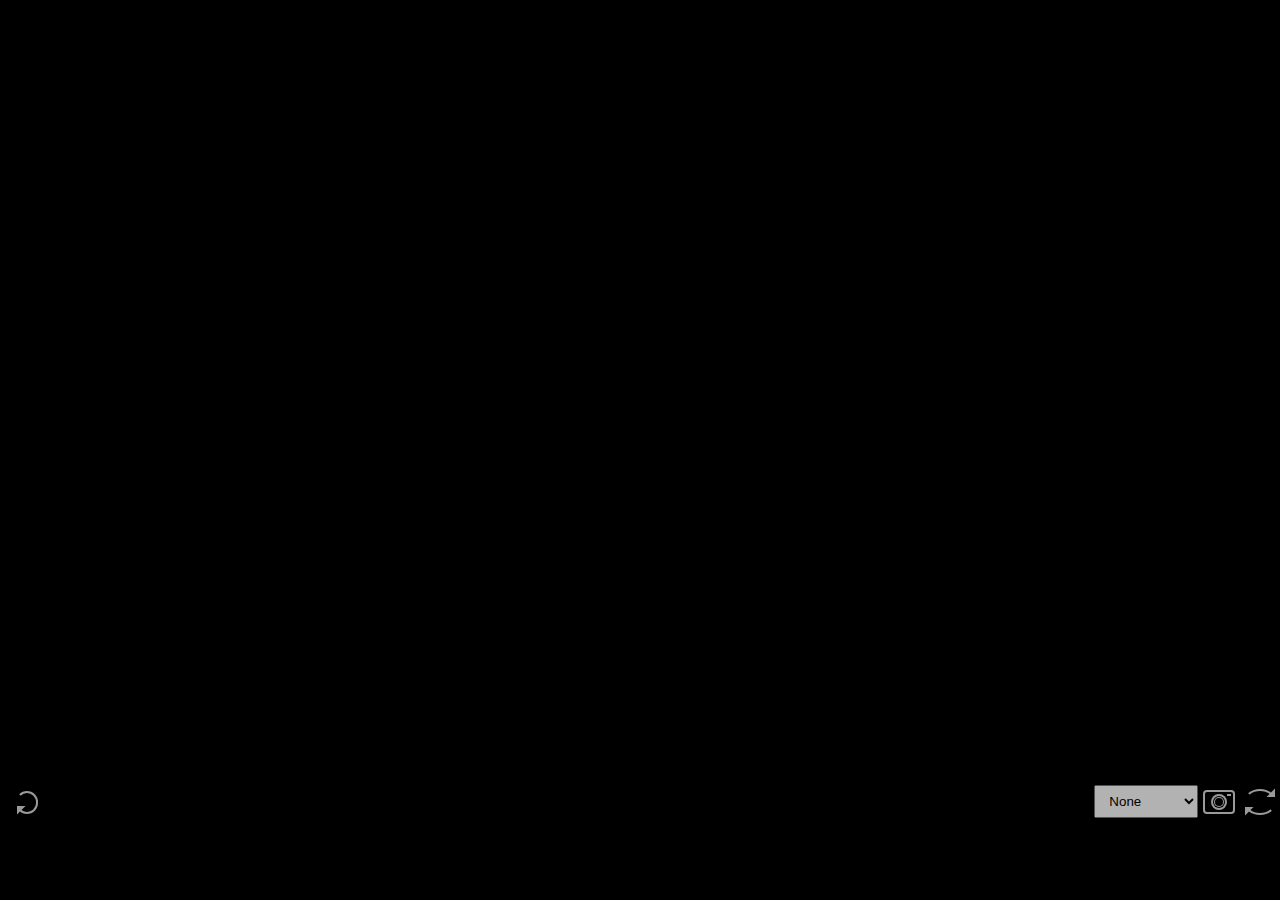
==== commit d192ef2a: "Add box where you can choose sorting" ====
--- a/src/index.html
+++ b/src/index.html
@@ -11,11 +11,13 @@
 <body>
   <div class="wrapper">
     <div class="background">
+      <div class="wallpaper-wrapper">
         <img
             id="wallpaper"
             alt=""
             class="wallpaper"
         >
+      </div>
     </div>
   </div>
   <footer>
@@ -29,10 +31,20 @@
         <h4 class="link-desc"></h4>
       </a>
     </div>
-    <div class="save-wrapper">
-      <i class="icono-camera"></i>
+    <div id="btn-right">
+      <select id="sorting">
+        <option value="none">None</option>
+        <option value="trending">Trending</option>
+        <option value="latest">Latest</option>
+      </select>
+      <i id="save" class="icono-camera"></i>
+      <i id="force-reload" class="icono-sync"></i>
+      <div class="clear-fix"></div>
+    </div>
+    <div >
+
     </div>
   </footer>
   <script src="js/main.js"></script>
 </body>
-</html>+</html>
--- a/src/css/index.css
+++ b/src/css/index.css
@@ -10,6 +10,10 @@
   color: inherit;
 }
 
+.clear-fix {
+  clear: both;
+}
+
 .wrapper{
   height: 100%;
 }
@@ -17,21 +21,27 @@
 .background {
   width: 100%;
   height: 100%;
-  position: relative;
+  display:table;
 }
 
-.wallpaper {
+.wallpaper-wrapper {
+  margin-left: auto;
+  margin-right: auto;
+  padding-right: 5px;
+  padding-left: 5px;
   width: 100%;
-  position: absolute;
-  top : 50%;
-  left: 50%;
-  transform    : translate(-50%, -50%);
+  height: 100%;
+  display: table-cell;
+  vertical-align: middle;
+}
+.wallpaper{
+  width: 100%;
 }
 
 footer{
   position: fixed;
   bottom: 20px;
-  text-shadow: 1px 1px black;
+  text-shadow: 2px 2px black;
   opacity: .7;
   transition: opacity .15s linear .1s;
   width: 100%;
@@ -48,7 +58,7 @@
   height: 1.4em;
   margin-top: 6px;
   margin-left: 1em;
-  box-shadow: 1px 1px black;
+  box-shadow: 2px 2px black;
 }
 
 footer > .info-wrapper {
@@ -60,12 +70,17 @@
   max-width: 80%;
 }
 
-footer > .save-wrapper {
+#btn-right
+{
   float: right;
-  width: 10%;
-  box-shadow: 1px 1px black;
+  min-width: 8%;
+  max-width: 15%;
 }
-footer > .save-wrapper > .icono-camera{
+#btn-right select {
+  padding: .5em 1.4em .5em .8em;
+}
+#btn-right i{
+  padding-right: 20px;
   min-width: 32px;
   min-height: 24px;
 }
@@ -90,6 +105,9 @@
   transform: rotate(360deg);
 }
 
-.save-wrapper{
+.save-wrapper,
+#force-reload,
+#btn-right
+{
   cursor: pointer;
-}+}
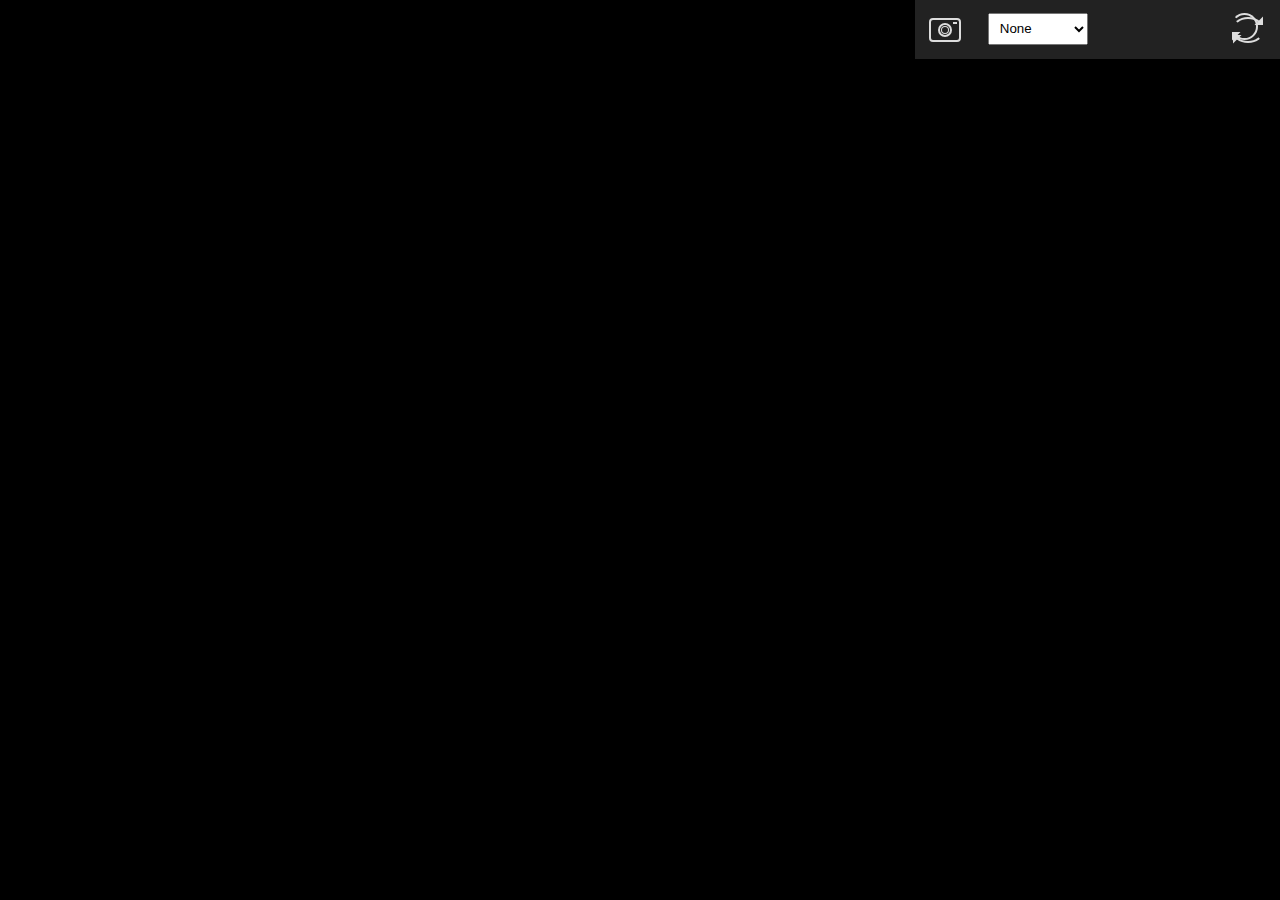
==== commit 647c51e1: "Add Open Sans" ====
--- a/src/index.html
+++ b/src/index.html
@@ -5,8 +5,12 @@
   <title>TabArtStation</title>
   <link rel="stylesheet" href="css/index.css">
   <link rel="stylesheet" href="vender/icono.min.css">
+  
   <script src="vender/jquery.min.js"></script>
   <script src="js/jquery.jfeed.kidney.js"></script>
+  
+  <!-- Add Open Sans Google Font -->
+  <link href="https://fonts.googleapis.com/css2?family=Open+Sans" rel="stylesheet">
 </head>
 <body>
   <div class="wrapper">
--- a/src/css/index.css
+++ b/src/css/index.css
@@ -1,113 +1,179 @@
-html,body {
-  height: 100%;
-  margin: 0;
-  padding: 0;
-  background-color: black;
+*,
+::after,
+::before {
+    box-sizing: border-box;
+    margin: 0;
+    padding: 0;
+    text-shadow: none;
 }
-
-a{
-  text-decoration: none;
-  color: inherit;
+html,
+body {
+    height: 100%;
+}
+body {
+    font-family: 'Open Sans', sans-serif;
+    line-height: 1.8;
+    background: #000;
+    color: #bbb;
+    letter-spacing: .015em;
+}
+a {
+    text-decoration: none;
+    color: inherit;
 }
 
 .clear-fix {
-  clear: both;
+    clear: both;
 }
 
-.wrapper{
-  height: 100%;
+.wrapper {
+    height: 100%;
 }
 
 .background {
-  width: 100%;
-  height: 100%;
-  display:table;
+    width: 100%;
+    height: 100%;
+    display: table;
 }
 
 .wallpaper-wrapper {
-  margin-left: auto;
-  margin-right: auto;
-  padding-right: 5px;
-  padding-left: 5px;
-  width: 100%;
-  height: 100%;
-  display: table-cell;
-  vertical-align: middle;
+    display: table-cell;
+
+    /* Issue: Margin-left and Margin-right... */
+    /* ...can't be used with display: table-cell */
+    margin-left: auto;
+    margin-right: auto;
+
+    padding-right: 5px;
+    padding-left: 5px;
+    width: 100%;
+    height: 100%;
+    vertical-align: middle;
 }
-.wallpaper{
-  width: 100%;
+.wallpaper {
+    width: 100%;
+}
+footer {
+    position: fixed;
+    top: 0;
+    right: 0;
+    opacity: 0;
+    height: auto;
+    background: #222;
+    transition: opacity .15s linear .1s;
+    padding: 12.5px;
+    max-width: 30.5vw;
+    min-width: 365px;
+    z-index: 2;
+}
+footer:hover {
+    opacity: 1;
+}
+footer > .icon-wrapper {
+    position: absolute;
+    top: 12px;
+    right: 3px;
+    font-size: 1.2em;
+}
+footer > .icon-wrapper > i {
+    width: 1.4em;
+    height: 1.4em;
+    margin: 0 1em .5em 0;
+}
+footer > .info-wrapper {
+    float: left;
+    font-family: inherit;
+    padding-bottom: 10px;
+    max-width: 90%;
+}
+footer > .info-wrapper > .description {
+    max-width: 80%;
 }
 
-footer{
-  position: fixed;
-  bottom: 20px;
-  text-shadow: 2px 2px black;
-  opacity: .7;
-  transition: opacity .15s linear .1s;
-  width: 100%;
-}
-footer:hover{
-  opacity: 1;
-}
-footer > .icon-wrapper {
-  float: left;
-  margin-right: 1em;
-}
-footer > .icon-wrapper >i{
-  width: 1.4em;
-  height: 1.4em;
-  margin-top: 6px;
-  margin-left: 1em;
-  box-shadow: 2px 2px black;
-}
-
-footer > .info-wrapper {
-  float: left;
-  color: lightgray;
-  max-width: 80%;
-}
-footer > .info-wrapper > .description{
-  max-width: 80%;
-}
-
-#btn-right
-{
-  float: right;
-  min-width: 8%;
-  max-width: 15%;
+#btn-right {
+    min-width: 45%;
+    max-width: 100%;
 }
 #btn-right select {
-  padding: .5em 1.4em .5em .8em;
+    padding: .5em 1.4em .5em .5em;
+    display: inline-block;
+    margin-left: 2em;
+    width: auto;
+    max-width: 65%;
 }
-#btn-right i{
-  padding-right: 20px;
-  min-width: 32px;
-  min-height: 24px;
+#btn-right i {
+    min-width: 32px;
+    min-height: 24px;
 }
 
 h1,
+h2,
 h3,
-h4{
-  margin-top: 0;
-  line-height: 1em;
-  font-weight: normal;
-  margin-bottom: 6px;
-  height: 1.15em;
-  overflow: hidden;
+h4,
+h5,
+h6 {
+    font-family: inherit;
+    font-weight: normal;
+    line-height: 1.1;
+    color: #f1f1f1;
+    overflow: visible;
+}
+/* icon transition */
+#random {
+    transition: none;
+    cursor: pointer;
+}
+#random.active {
+    transition: transform 1s ease;
+    transform: rotate(360deg);
+}
+.save-wrapper,
+#force-reload,
+#btn-right {
+    cursor: pointer;
+}
+#save {
+    float: left;
+}
+#force-reload {
+    float: right;
 }
 
-/* icon transition */
-#random{
-  cursor: pointer;
-  transition: transform 1s ease-in-out;
-}
-#random.active{
-  transform: rotate(360deg);
+/* hover-wrapper-view-footer */
+.wrapper:hover + footer {
+    opacity: 1;
 }
 
-.save-wrapper,
-#force-reload,
-#btn-right
-{
-  cursor: pointer;
+/* Place all common styles here */
+.title,
+.description,
+.link-desc {
+    width: 95%;
+    display: block;
+    font-weight: normal;
 }
+.description,
+.link-desc {
+    letter-spacing: .015em;
+    margin-bottom: .5em;
+    line-height: 1.1;
+    text-shadow: 0 0 0;
+}
+/* footer text styles */
+.title {
+    font-weight: bold;
+    color: #f1f1f1;
+    font-size: 24px;
+    margin-bottom: .5em;
+    letter-spacing: -.5px;
+}
+.description {
+    font-size: 15px;
+    word-break: break-word;
+    color: #bbb;
+}
+.link-desc {
+    font-size: 14px;
+    color: #13aff0;
+    margin-top: 4px;
+}
